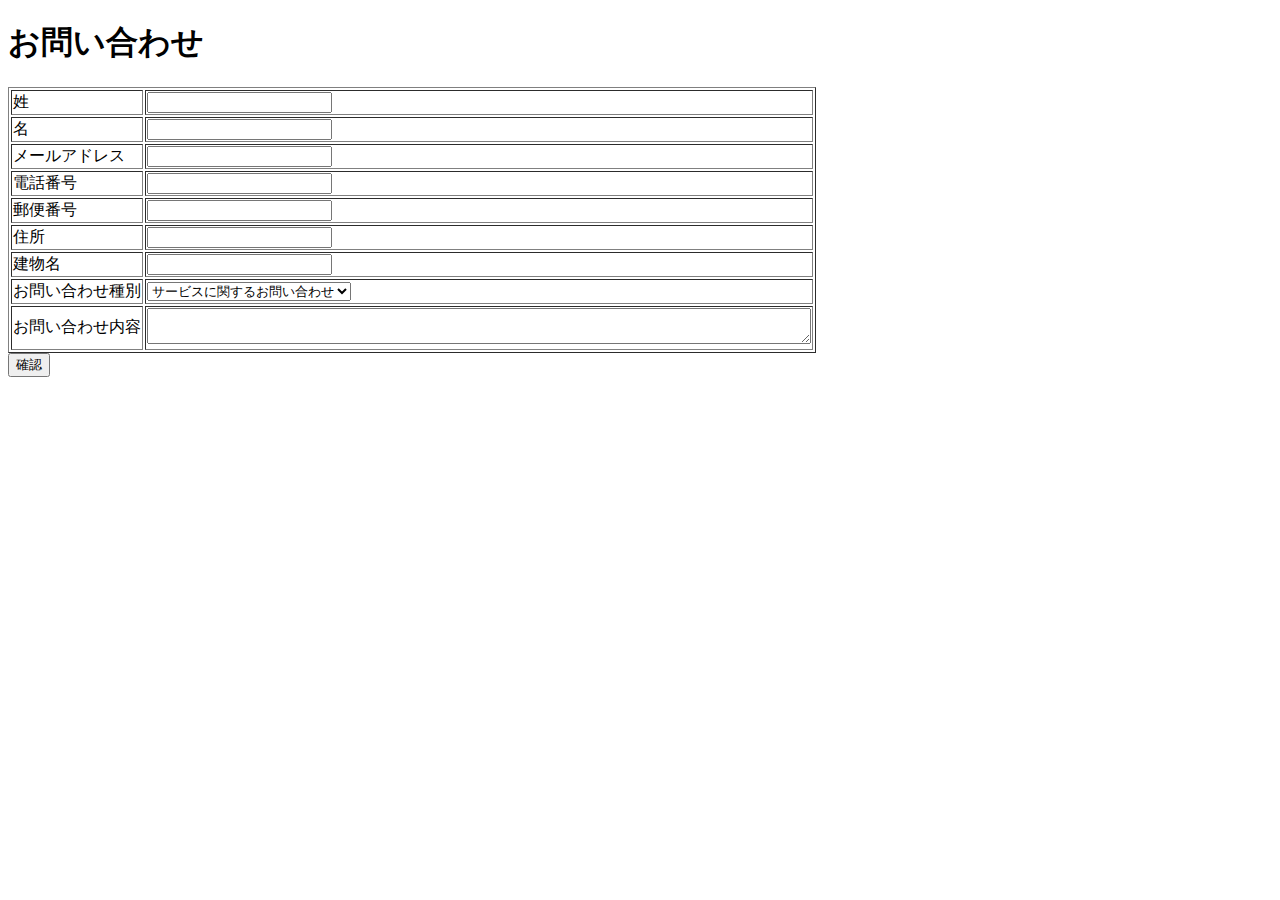
==== practice/src/main/resources/templates/contact/index.html @ 76253742 "ディレクトリ整理(contactとadminの分割。contact.html→index.htmlに命名変更。re" ====
<!DOCTYPE html>
<html xmlns="http://www.thymeleaf.org">
<head>
	<meta charset="UTF-8">
	<title>お問い合わせ</title>
</head>
<body>
	<h1>お問い合わせ</h1>
	<form th:action="@{/contact}" th:object="${contactForm}" method="post">
		<table border="1">
			<tr>
				<td>姓</td>
				<td>
					<input type="text" th:field="*{lastName}">
					<span th:if="${#fields.hasErrors('lastName')}" th:errors="*{lastName}" style="color: red;"></span>
				</td>
			</tr>
			<tr>
				<td>名</td>
				<td>
					<input type="text" th:field="*{firstName}">
					<span th:if="${#fields.hasErrors('firstName')}" th:errors="*{firstName}" style="color: red;"></span>
				</td>
			</tr>
			<tr>
				<td>メールアドレス</td>
				<td>
					<input type="text" th:field="*{email}">
					<span th:if="${#fields.hasErrors('email')}" th:errors="*{email}" style="color: red;"></span>
				</td>
			</tr>
			<tr>
				<td>電話番号</td>
				<td>
					<input type="text" th:field="*{phone}">
					<span th:if="${#fields.hasErrors('phone')}" th:errors="*{phone}" style="color: red;"></span>
				</td>
			</tr>
			<tr>
				<td>郵便番号</td>
				<td>
					<input type="text" th:field="*{zipCode}">
					<span th:if="${#fields.hasErrors('zipCode')}" th:errors="*{zipCode}" style="color: red;"></span>
				</td>
			</tr>
			<tr>
				<td>住所</td>
				<td>
					<input type="text" th:field="*{address}">
					<span th:if="${#fields.hasErrors('address')}" th:errors="*{address}" style="color: red;"></span>
				</td>
			</tr>
			<tr>
				<td>建物名</td>
				<td>
					<input type="text" th:field="*{buildingName}">
					<span th:if="${#fields.hasErrors('buildingName')}" th:errors="*{buildingName}" style="color: red;"></span>
				</td>
			</tr>
			<tr>
				<td>お問い合わせ種別</td>
				<td>
					<select name="contactType">
						<option th:value="services">サービスに関するお問い合わせ</option>
						<option th:value="technicalQuestions">技術的なお問い合わせ</option>
						<option th:value="others">その他</option>
					</select>
					<span th:if="${#fields.hasErrors('contactType')}" th:errors="*{contactType}" style="color:red"></span>
				</td>
			</tr>
			<tr>
				<td>お問い合わせ内容</td>
				<td>
					<textarea th:field="*{body}" row="4" cols="80"></textarea>
					<span th:if="${#fields.hasErrors('body')}" th;errors="*{body}" style="color: red"></span>
				</td>
			</tr>
		</table>
		<input type="submit" value="確認">
	</form>
</body>
</html>
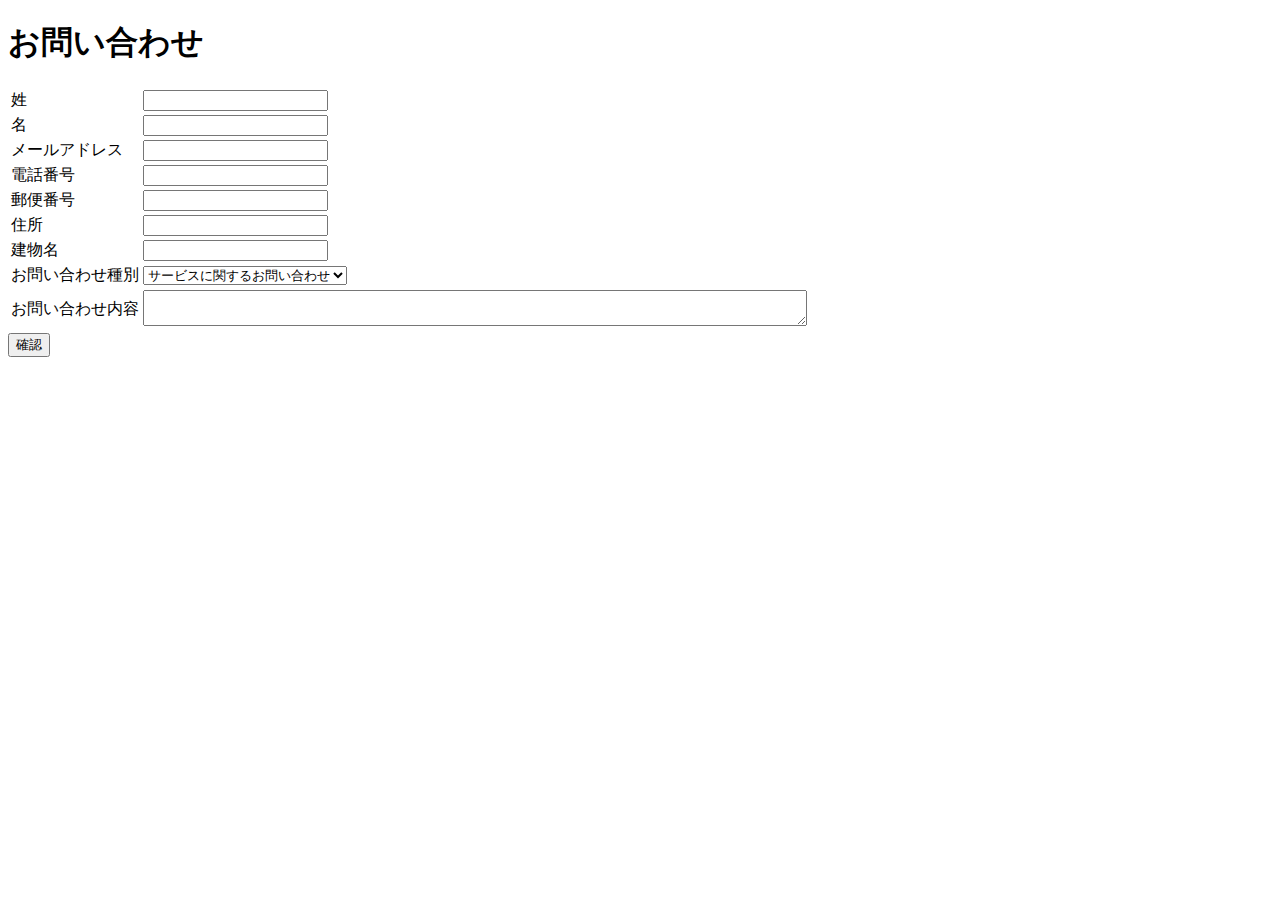
==== commit 912c9649: "問合せ画面について、簡単にレイアウト追加" ====
--- a/practice/src/main/resources/templates/contact/index.html
+++ b/practice/src/main/resources/templates/contact/index.html
@@ -3,80 +3,83 @@
 <head>
 	<meta charset="UTF-8">
 	<title>お問い合わせ</title>
+	<link th:href="@{/css/contact.css}" rel="stylesheet">
 </head>
 <body>
 	<h1>お問い合わせ</h1>
-	<form th:action="@{/contact}" th:object="${contactForm}" method="post">
-		<table border="1">
-			<tr>
-				<td>姓</td>
-				<td>
-					<input type="text" th:field="*{lastName}">
-					<span th:if="${#fields.hasErrors('lastName')}" th:errors="*{lastName}" style="color: red;"></span>
-				</td>
-			</tr>
-			<tr>
-				<td>名</td>
-				<td>
-					<input type="text" th:field="*{firstName}">
-					<span th:if="${#fields.hasErrors('firstName')}" th:errors="*{firstName}" style="color: red;"></span>
-				</td>
-			</tr>
-			<tr>
-				<td>メールアドレス</td>
-				<td>
-					<input type="text" th:field="*{email}">
-					<span th:if="${#fields.hasErrors('email')}" th:errors="*{email}" style="color: red;"></span>
-				</td>
-			</tr>
-			<tr>
-				<td>電話番号</td>
-				<td>
-					<input type="text" th:field="*{phone}">
-					<span th:if="${#fields.hasErrors('phone')}" th:errors="*{phone}" style="color: red;"></span>
-				</td>
-			</tr>
-			<tr>
-				<td>郵便番号</td>
-				<td>
-					<input type="text" th:field="*{zipCode}">
-					<span th:if="${#fields.hasErrors('zipCode')}" th:errors="*{zipCode}" style="color: red;"></span>
-				</td>
-			</tr>
-			<tr>
-				<td>住所</td>
-				<td>
-					<input type="text" th:field="*{address}">
-					<span th:if="${#fields.hasErrors('address')}" th:errors="*{address}" style="color: red;"></span>
-				</td>
-			</tr>
-			<tr>
-				<td>建物名</td>
-				<td>
-					<input type="text" th:field="*{buildingName}">
-					<span th:if="${#fields.hasErrors('buildingName')}" th:errors="*{buildingName}" style="color: red;"></span>
-				</td>
-			</tr>
-			<tr>
-				<td>お問い合わせ種別</td>
-				<td>
-					<select name="contactType">
-						<option th:value="services">サービスに関するお問い合わせ</option>
-						<option th:value="technicalQuestions">技術的なお問い合わせ</option>
-						<option th:value="others">その他</option>
-					</select>
-					<span th:if="${#fields.hasErrors('contactType')}" th:errors="*{contactType}" style="color:red"></span>
-				</td>
-			</tr>
-			<tr>
-				<td>お問い合わせ内容</td>
-				<td>
-					<textarea th:field="*{body}" row="4" cols="80"></textarea>
-					<span th:if="${#fields.hasErrors('body')}" th;errors="*{body}" style="color: red"></span>
-				</td>
-			</tr>
-		</table>
-		<input type="submit" value="確認">
-	</form>
+	<div class="container">
+		<form th:action="@{/contact}" th:object="${contactForm}" method="post">
+			<table>
+				<tr>
+					<td>姓</td>
+					<td>
+						<input type="text" th:field="*{lastName}">
+						<span th:if="${#fields.hasErrors('lastName')}" th:errors="*{lastName}" style="color: red;"></span>
+					</td>
+				</tr>
+				<tr>
+					<td>名</td>
+					<td>
+						<input type="text" th:field="*{firstName}">
+						<span th:if="${#fields.hasErrors('firstName')}" th:errors="*{firstName}" style="color: red;"></span>
+					</td>
+				</tr>
+				<tr>
+					<td>メールアドレス</td>
+					<td>
+						<input type="text" th:field="*{email}">
+						<span th:if="${#fields.hasErrors('email')}" th:errors="*{email}" style="color: red;"></span>
+					</td>
+				</tr>
+				<tr>
+					<td>電話番号</td>
+					<td>
+						<input type="text" th:field="*{phone}">
+						<span th:if="${#fields.hasErrors('phone')}" th:errors="*{phone}" style="color: red;"></span>
+					</td>
+				</tr>
+				<tr>
+					<td>郵便番号</td>
+					<td>
+						<input type="text" th:field="*{zipCode}">
+						<span th:if="${#fields.hasErrors('zipCode')}" th:errors="*{zipCode}" style="color: red;"></span>
+					</td>
+				</tr>
+				<tr>
+					<td>住所</td>
+					<td>
+						<input type="text" th:field="*{address}">
+						<span th:if="${#fields.hasErrors('address')}" th:errors="*{address}" style="color: red;"></span>
+					</td>
+				</tr>
+				<tr>
+					<td>建物名</td>
+					<td>
+						<input type="text" th:field="*{buildingName}">
+						<span th:if="${#fields.hasErrors('buildingName')}" th:errors="*{buildingName}" style="color: red;"></span>
+					</td>
+				</tr>
+				<tr>
+					<td>お問い合わせ種別</td>
+					<td>
+						<select name="contactType">
+							<option th:value="services">サービスに関するお問い合わせ</option>
+							<option th:value="technicalQuestions">技術的なお問い合わせ</option>
+							<option th:value="others">その他</option>
+						</select>
+						<span th:if="${#fields.hasErrors('contactType')}" th:errors="*{contactType}" style="color:red"></span>
+					</td>
+				</tr>
+				<tr>
+					<td>お問い合わせ内容</td>
+					<td>
+						<textarea th:field="*{body}" row="4" cols="80"></textarea>
+						<span th:if="${#fields.hasErrors('body')}" th;errors="*{body}" style="color: red"></span>
+					</td>
+				</tr>
+			</table>
+			<input class="confirm-button" type="submit" value="確認">
+		</form>
+	</div>
 </body>
 </html>